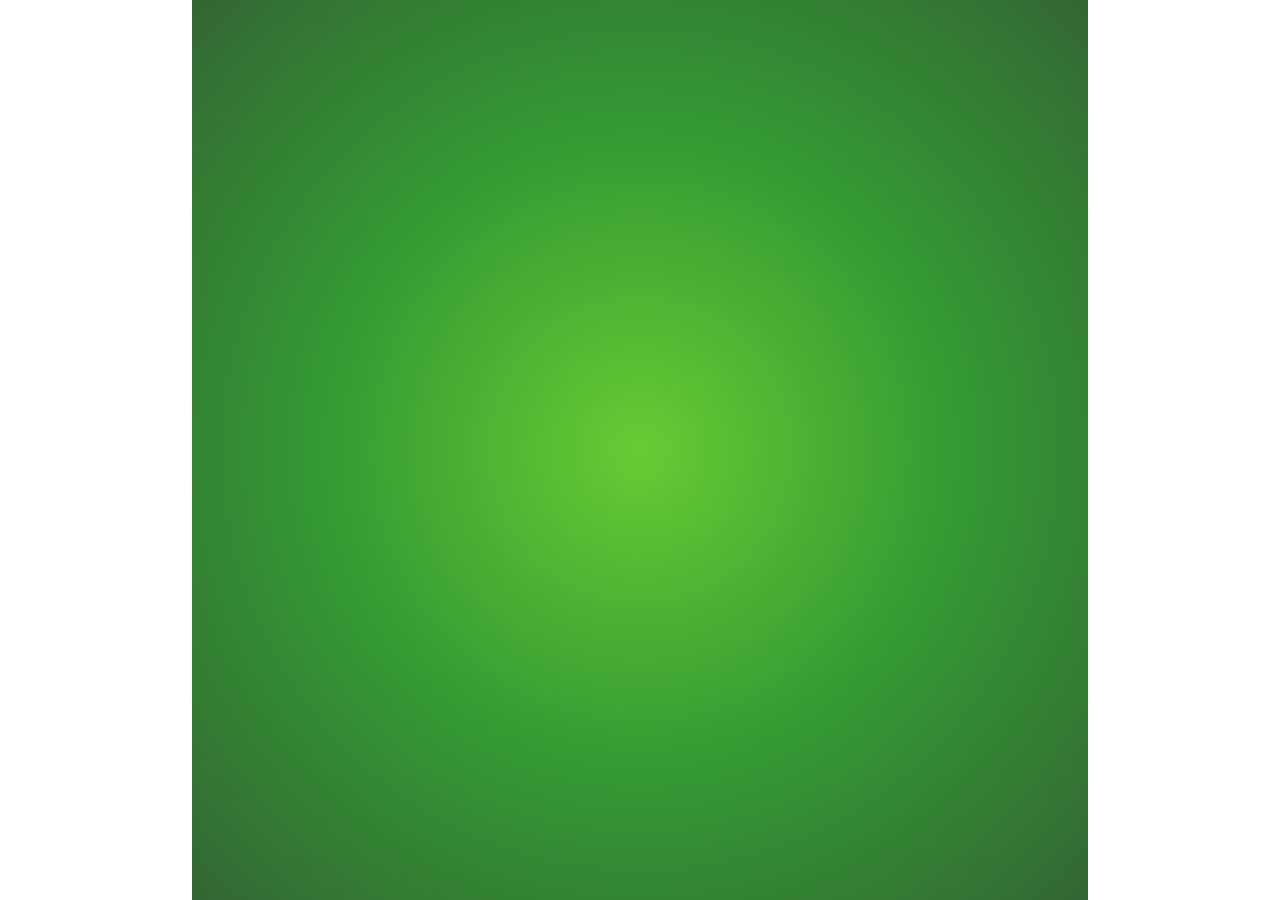
==== www/bmflowers/index.html @ 12a1a305 "init commit" ====
<!DOCTYPE html>
<html lang="en">
<head>
    <meta charset="UTF-8">
    <title>BMFlowers</title>
    <link rel="stylesheet" href="css/reset.css">
    <link rel="stylesheet" href="css/style.css">
</head>
<body>
<div class="wrap">
    <div class="lside"></div>
    <div class="content"></div>
    <div class="rside"></div>
    <div class="footer"></div>
</div>
</body>
</html>
---- www/bmflowers/css/style.css ----
body{
    width: 100%;
    height: 100%;
}
.wrap{
    width: 100%;
    height: 300px;
    /*position: relative;*/
}
.wrap div{
    /*display: inline-block;*/
}
.content{
    width: 70%;
    height: 100vh;
    margin: 0 auto;
    /*position: relative;*/
    background-color: aquamarine;
    float: left;
    /* Permalink - use to edit and share this gradient: http://colorzilla.com/gradient-editor/#66cc33+0,339933+51,336633+100 */
    background: #66cc33; /* Old browsers */
    background: -moz-radial-gradient(center, ellipse cover,  #66cc33 0%, #339933 51%, #336633 100%); /* FF3.6+ */
    background: -webkit-gradient(radial, center center, 0px, center center, 100%, color-stop(0%,#66cc33), color-stop(51%,#339933), color-stop(100%,#336633)); /* Chrome,Safari4+ */
    background: -webkit-radial-gradient(center, ellipse cover,  #66cc33 0%,#339933 51%,#336633 100%); /* Chrome10+,Safari5.1+ */
    background: -o-radial-gradient(center, ellipse cover,  #66cc33 0%,#339933 51%,#336633 100%); /* Opera 12+ */
    background: -ms-radial-gradient(center, ellipse cover,  #66cc33 0%,#339933 51%,#336633 100%); /* IE10+ */
    background: radial-gradient(ellipse at center,  #66cc33 0%,#339933 51%,#336633 100%); /* W3C */
    filter: progid:DXImageTransform.Microsoft.gradient( startColorstr='#66cc33', endColorstr='#336633',GradientType=1 ); /* IE6-9 fallback on horizontal gradient */

}
.lside, .rside{
    height: 100vh;
    width: 15%;
    /*display: inline-block;*/
    background-size: cover;
    background-repeat: no-repeat;
}
.lside{
    /*background-color: blueviolet;*/
    background-image: url("../../../psd/bcgleft.png");
    float: left;
}
.rside{
    /*background-color: chocolate;*/
    background-image: url("../../../psd/bcgright.png");
    float: right;
}
.footer{
    clear: both;
}
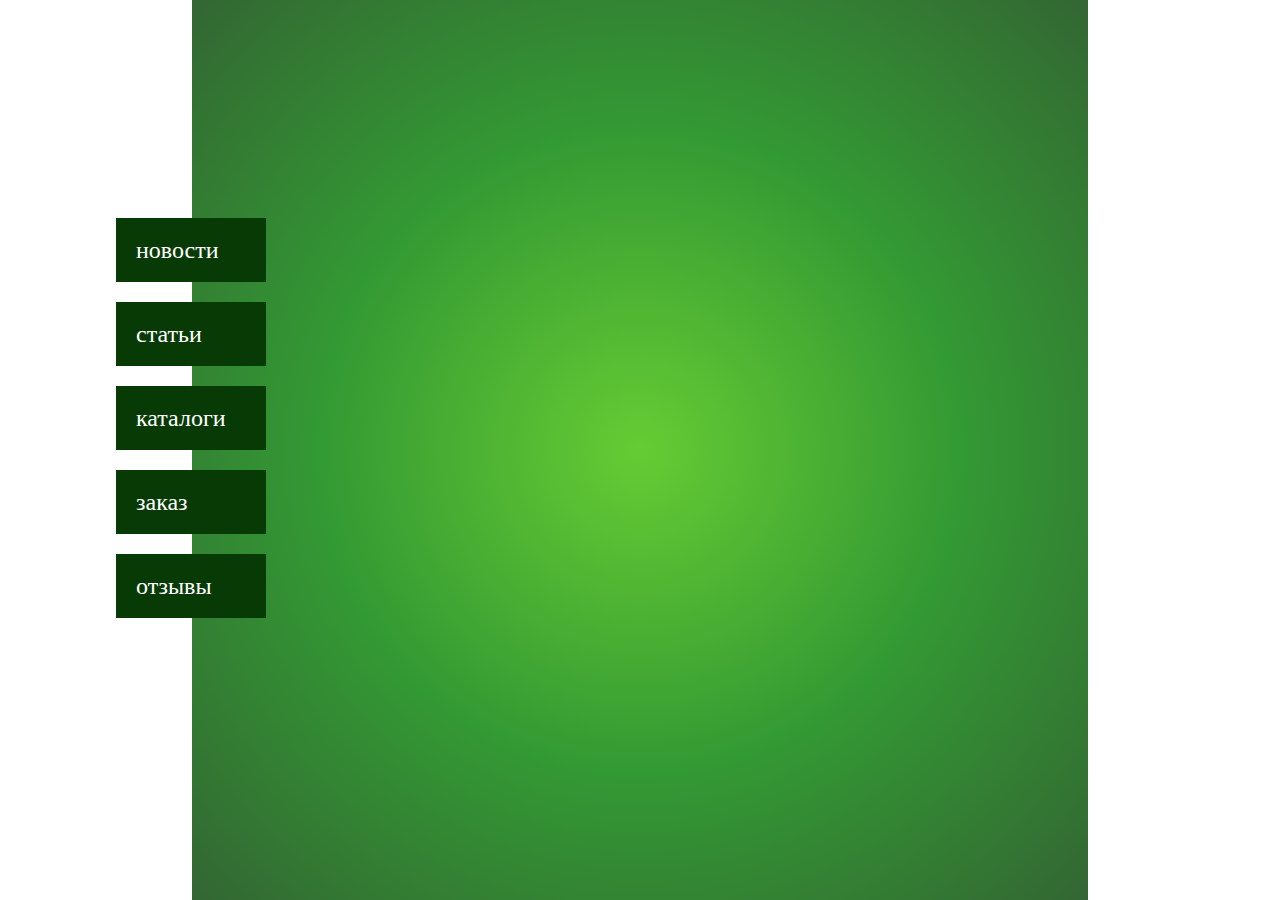
==== commit 67c0aa88: "сдвинулись с мертвого места. Добавлены структура середины макета и список меню" ====
--- a/www/bmflowers/index.html
+++ b/www/bmflowers/index.html
@@ -9,7 +9,25 @@
 <body>
 <div class="wrap">
     <div class="lside"></div>
-    <div class="content"></div>
+    <div class="content">
+        <div class="top"></div>
+        <div class="center">
+            <nav>
+                <ul>
+                    <li>новости</li>
+                    <li>статьи</li>
+                    <li>каталоги</li>
+                    <li>заказ</li>
+                    <li>отзывы</li>
+                </ul>
+            </nav>
+            <div class="center_section">
+                <div class="log"></div>
+                <div class="text_block"></div>
+            </div>
+        </div>
+        <div class="bottom"></div>
+    </div>
     <div class="rside"></div>
     <div class="footer"></div>
 </div>
--- a/www/bmflowers/css/style.css
+++ b/www/bmflowers/css/style.css
@@ -1,6 +1,9 @@
 body{
     width: 100%;
     height: 100%;
+    min-height: 320px;
+    min-width: 480px;
+    overflow: hidden;
 }
 .wrap{
     width: 100%;
@@ -15,14 +18,13 @@
     height: 100vh;
     margin: 0 auto;
     /*position: relative;*/
-    background-color: aquamarine;
+    /*background-color: aquamarine;*/
     float: left;
     /* Permalink - use to edit and share this gradient: http://colorzilla.com/gradient-editor/#66cc33+0,339933+51,336633+100 */
     background: #66cc33; /* Old browsers */
     background: -moz-radial-gradient(center, ellipse cover,  #66cc33 0%, #339933 51%, #336633 100%); /* FF3.6+ */
     background: -webkit-gradient(radial, center center, 0px, center center, 100%, color-stop(0%,#66cc33), color-stop(51%,#339933), color-stop(100%,#336633)); /* Chrome,Safari4+ */
     background: -webkit-radial-gradient(center, ellipse cover,  #66cc33 0%,#339933 51%,#336633 100%); /* Chrome10+,Safari5.1+ */
-    background: -o-radial-gradient(center, ellipse cover,  #66cc33 0%,#339933 51%,#336633 100%); /* Opera 12+ */
     background: -ms-radial-gradient(center, ellipse cover,  #66cc33 0%,#339933 51%,#336633 100%); /* IE10+ */
     background: radial-gradient(ellipse at center,  #66cc33 0%,#339933 51%,#336633 100%); /* W3C */
     filter: progid:DXImageTransform.Microsoft.gradient( startColorstr='#66cc33', endColorstr='#336633',GradientType=1 ); /* IE6-9 fallback on horizontal gradient */
@@ -47,4 +49,27 @@
 }
 .footer{
     clear: both;
+}
+.top{
+    width: 100%;
+    height: 30%;
+    background-image: url("../../../psd/bottomfint.png");
+    background-position: right;
+    background-repeat: no-repeat;
+    background-size: contain;
+}
+nav{
+    display: inline-block;
+    width: auto;
+    position: relative;
+    top: -3em;
+    left: -4em;
+    font-family: "Verdana", serif;
+    font-size: 24px;
+}
+nav > ul li{
+    margin: 20px;
+    padding: 20px 40px 20px 20px;
+    background-color: #083a06;
+    color: #ffffff;
 }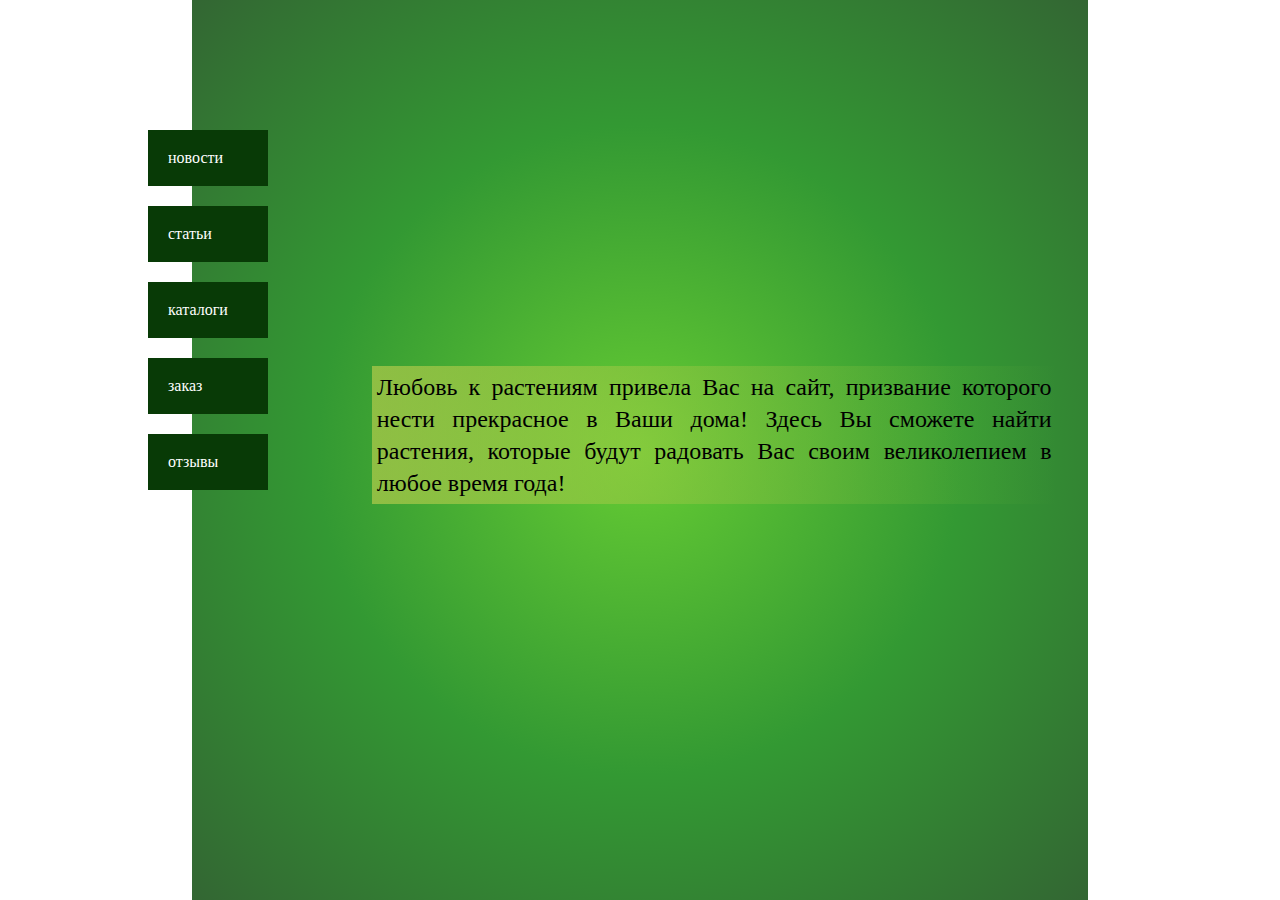
==== commit d957eaa7: "to layout gallery left" ====
--- a/www/bmflowers/index.html
+++ b/www/bmflowers/index.html
@@ -22,8 +22,13 @@
                 </ul>
             </nav>
             <div class="center_section">
-                <div class="log"></div>
-                <div class="text_block"></div>
+                <div class="log">
+
+                </div>
+                <!--<div class="text_wrap"></div>-->
+                <div class="text_block">
+                    Любовь к растениям привела Вас на сайт, призвание которого нести прекрасное в Ваши дома! Здесь Вы сможете найти растения, которые будут радовать Вас своим великолепием в любое время года!
+                </div>
             </div>
         </div>
         <div class="bottom"></div>
--- a/www/bmflowers/css/style.css
+++ b/www/bmflowers/css/style.css
@@ -3,17 +3,19 @@
     height: 100%;
     min-height: 320px;
     min-width: 480px;
-    overflow: hidden;
+    font-family: "Verdana", serif;
+    /*overflow: hidden;*/
 }
 .wrap{
     width: 100%;
-    height: 300px;
+    /*height: 300px;*/
     /*position: relative;*/
 }
 .wrap div{
     /*display: inline-block;*/
 }
 .content{
+    position: relative;
     width: 70%;
     height: 100vh;
     margin: 0 auto;
@@ -51,6 +53,8 @@
     clear: both;
 }
 .top{
+    position: absolute;
+    top:0;
     width: 100%;
     height: 30%;
     background-image: url("../../../psd/bottomfint.png");
@@ -58,18 +62,76 @@
     background-repeat: no-repeat;
     background-size: contain;
 }
+.center{
+    position: absolute;
+    top:30%;
+    height: 40%;
+    width: 100%;
+}
 nav{
     display: inline-block;
-    width: auto;
+    /*width: auto;*/
+    /*float: left;*/
     position: relative;
-    top: -3em;
-    left: -4em;
-    font-family: "Verdana", serif;
-    font-size: 24px;
+    top: -10rem;
+    left: -4rem;
+    font-size: 1rem;
 }
 nav > ul li{
     margin: 20px;
     padding: 20px 40px 20px 20px;
     background-color: #083a06;
     color: #ffffff;
+}
+.center_section{
+    display: inline-block;
+    /*height: 100%;*/
+    /*min-width: 50%;*/
+    width: 80%;
+    vertical-align: top;
+    /*TODO: to fix width change and the element go down*/
+}
+.log{
+    background: url('../../../psd/logo.png') right no-repeat;
+    min-height: 80px;
+    background-size: contain;
+}
+.text_wrap{
+    /*margin: 1px;*/
+    position: relative;
+    padding: 5px;
+    background: #000;
+    -webkit-filter: blur(5px);
+    z-index: 1;
+}
+.text_block{
+    position: relative;
+    margin: 1rem;
+    /*height: 50px;*/
+    background: linear-gradient(to right, rgba(199, 210, 79, 0.6) 0%, rgba(157, 198, 69, 0.4) 50%, rgba(126, 190, 61, 0.25) 75%, rgba(105, 183, 55, 0) 100%);
+    font-size: 1.5rem;
+    line-height: 2rem;
+    text-align: justify;
+    padding: 5px;
+    z-index:10;
+}
+.tmp{
+    -webkit-filter: blur(20px);
+    background: linear-gradient(to right, rgba(199, 210, 79, 0.6) 0%, rgba(157, 198, 69, 0.4) 50%, rgba(126, 190, 61, 0.25) 75%, rgba(105, 183, 55, 0) 100%);
+    height: 100px;
+    width: 100%;
+    z-index: -1;
+    /*margin: 1rem;*/
+    /*height: 50px;*/
+    /*font-size: 1.5rem;*/
+    /*line-height: 2rem;*/
+    /*text-align: justify;*/
+}
+.bottom{
+    position: absolute;
+    bottom: 0;
+    width: 100%;
+    height: 30%;
+    background: url('../../../psd/topfint.png') no-repeat left;
+    background-size: contain;
 }